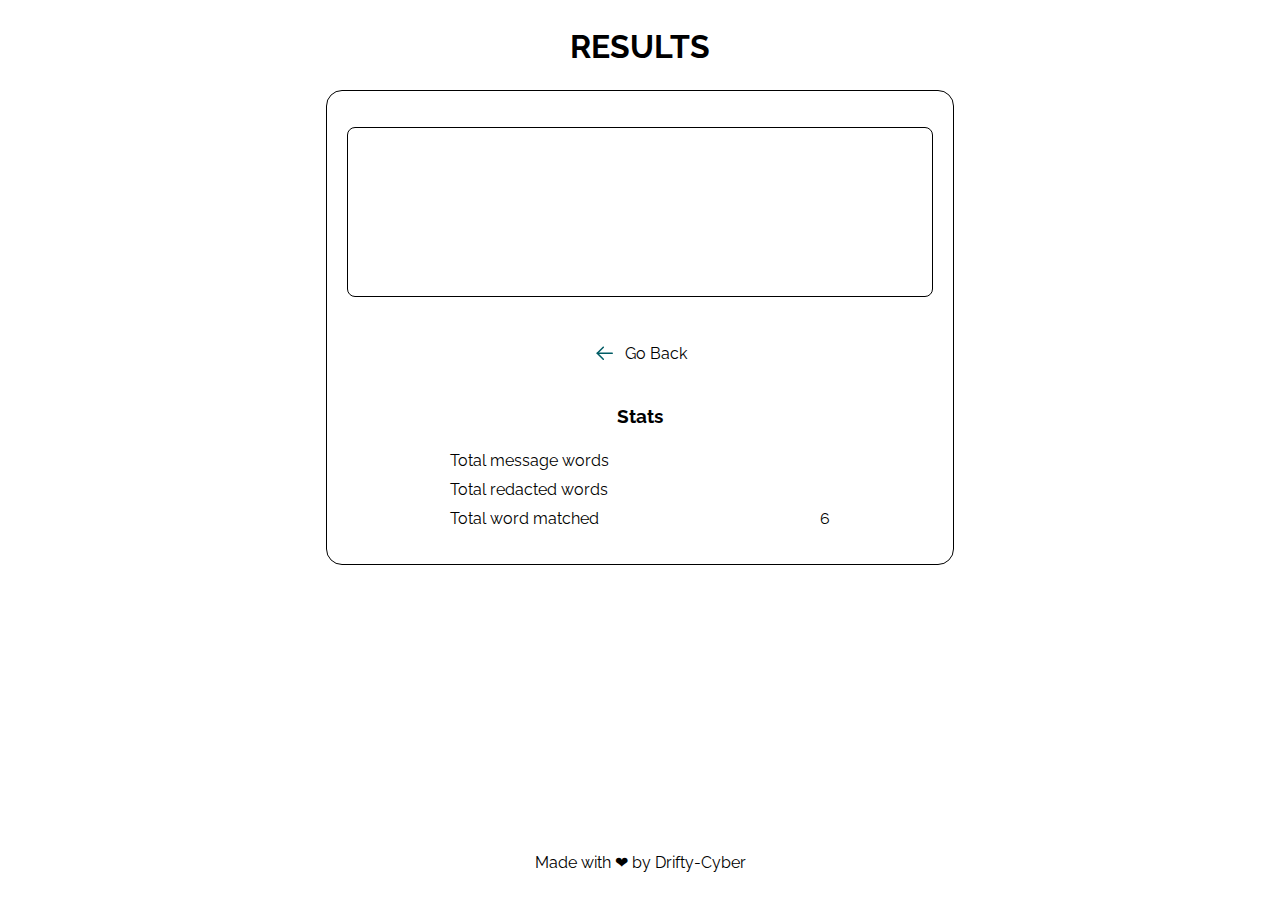
==== resultpage.html @ ea8cda70 "chore: added page result" ====
<!DOCTYPE html>
<html lang="en">
  <head>
    <meta charset="UTF-8" />
    <meta http-equiv="X-UA-Compatible" content="IE=edge" />
    <meta name="viewport" content="width=device-width, initial-scale=1.0" />
    <title>Result|Redact</title>
    <link rel="stylesheet" href="./style.css" />
  </head>
  <body>
    <div class="section2-container">
      <main class="main">
        <h2 class="section1-header my-2">RESULTS</h2>
        <section class="desktop-wrapper">
          <textarea id="redacted-result" rows="8"></textarea>
          <section class="action2">
            <p class="back" id="sendback-btn">
              <img src="./img/Arrow - Left.svg" alt="" />
              <span>Go Back</span>
            </p>
          </section>
          <div>
            <h3 class="stat-head">Stats</h3>
            <section class="stat-container">
              <div class="stat-word">
                <p>Total message words</p>
                <p id="messageWordNumber">25</p>
              </div>
              <div class="stat-word">
                <p>Total redacted words</p>
                <p id="redactedWordNumber">6</p>
              </div>
              <div class="stat-word">
                <p>Total word matched</p>
                <p id="matchword">6</p>
              </div>
            </section>
          </div>
        </section>
      </main>
    </div>
    <div id="sendContainer" class="sendContainer">
      <div class="popup">
        <img src="img/done.svg" alt="tick-box" />
        <h2>Message Sent!</h2>
      </div>
    </div>
    <footer class="footer">
      <p class="copyright">Made with ❤ by Drifty-Cyber</p>
    </footer>
    <script src="./hamburger.js"></script>
    <script src="./resultpage.js"></script>
  </body>
</html>
---- style.css ----
/* Global */
@import url("https://fonts.googleapis.com/css2?family=Raleway:ital,wght@0,400;0,500;0,600;0,700;0,800;1,400&display=swap");

:root {
  --b-color: #000000;
  --w-color: #ffffff;
}

html {
  scroll-behavior: smooth;
  height: 100%;
}

*,
*::before,
*::after {
  margin: 0;
  padding: 0;
  box-sizing: border-box;
}

.grid {
  display: grid;
  grid-template-columns: repeat(8, 1fr);
  gap: 20px;
}

ul,
a {
  list-style: none;
  text-decoration: none;
  color: currentColor;
}

.footer {
  text-align: center;
  margin-top: auto;
  padding: 0 20px;
  padding-bottom: 28px;
}

img {
  max-width: 100%;
  display: block;
}

body {
  background: var(--w-color);
  font-family: "Raleway", sans-serif;
  display: flex;
  flex-direction: column;
  gap: 48px;
  min-height: 100%;
}

input,
select,
textarea {
  border: 1px solid black;
  border-radius: 8px;
  width: 100%;
  padding: 8px 16px;
  font-family: inherit;
  font-size: 16px;
  background: none;
  resize: none;
}

input:focus,
select:focus,
textarea:focus {
  outline-color: #005c65;
}

select {
  border: none;
  padding-left: 0;
  padding-right: 0;
}

.logo,
.main,
.nav-list {
  padding: 0 20px;
}

.main-index {
  padding-bottom: 20px;
}

.header {
  position: relative;
  padding-top: 20px;
  z-index: 3;
}

.nav-bar {
  position: relative;
  align-items: center;
  padding-top: 15px;
}

.logo {
  grid-column: 1 / span 4;
  display: grid;
  align-content: space-evenly;
  padding-right: 0px;
  width: 160px;
  height: 64px;
}

.grid {
  align-items: center;
}

.nav__link {
  position: relative;
  font-size: 1.2rem;
  padding-bottom: 1px;
  color: #fff;
}

.nav__link:hover,
.nav__link:focus {
  outline: none;
}

.nav__link::after {
  content: "";
  position: absolute;
  width: 100%;
  height: 2px;
  background-color: currentColor;
  width: 100%;
  bottom: 0;
  left: 0;
  right: 0;
  transform: scaleX(0);
  transform-origin: right;
  transition: transform 250ms ease;
}

.nav__link:hover::after,
.nav__link:focus::after {
  transform: scaleX(1);
  transform-origin: left;
  outline: none;
}

@media screen and (max-width: 799px) {
  .hamburger {
    position: absolute;
    display: grid;
    cursor: pointer;
    right: 3%;
    top: 69%;
    height: 16px;
    transform: translate(-25%, -50%);
    z-index: 5;
  }

  .hamburger .line1,
  .hamburger .line3 {
    height: 2px;
    background: #000;
    width: 25px;
    border-radius: 1000px;
    transition: 0.8s ease;
  }

  .nav-list {
    position: absolute;
    left: 0;
    right: 0;
    bottom: 0;
    top: 0;
    background-color: black;
    height: 100vh;
    width: 100vw;
    z-index: 4;
    flex-direction: column;
    clip-path: circle(50px at 90% -20%);
    -webkit-clip-path: circle(50px at 90% -10%);
    transition: all 0.8s ease-out;
    pointer-events: none;
    justify-content: center;
    align-items: center;
  }

  .nav-list > * + * {
    margin-top: 40px;
  }

  .nav-list.open {
    clip-path: circle(1000px at 90% -10%);
    -webkit-clip-path: circle(1000px at 90% -10%);
    pointer-events: all;
  }

  .toggle .line1 {
    transform: rotate(-45deg) translate(-6px, 6px);
    background-color: white;
    border-radius: 100px;
  }

  .toggle .line3 {
    transform: rotate(45deg) translate(1px, -1px);
    background-color: white;
    border-radius: 100px;
  }
}

.desktop-wrapper {
  width: 100%;
  max-width: 628px;
  margin: 0 auto;
}

.section1-container,
.section2-container,
.wrapper {
  max-width: 1200px;
  width: 100%;
  margin: 0 auto;
}

.section1-header {
  font-style: normal;
  font-weight: 700;
  font-size: 32px;
  line-height: 38px;
  margin-top: 28px;
  text-align: center;
}

.my-2 {
  margin-bottom: 24px;
}

.section1-fromto {
  display: flex;
  align-items: center;
  justify-content: space-between;
  margin-top: 28px;
}

.person1,
.person2 {
  display: grid;
  gap: 4px;
}

h5 {
  font-style: Medium;
  font-weight: 600;
  font-size: 20px;
  line-height: 24px;
  color: var(--b-color);
}

.input-section {
  display: grid;
  gap: 16px;
  margin-top: 40px;
}

.cols {
  display: grid;
  gap: 16px;
}

.name {
  font-size: 16px;
  line-height: 20px;
  letter-spacing: 0.02em;
  color: var(--b-color);
}

.section2-holder,
.section3-holder {
  display: grid;
  gap: 8px;
}

.section2-msg {
  display: flex;
  align-items: center;
  justify-content: space-between;
}

.section2-msglabels {
  display: flex;
  justify-content: space-between;
  align-items: end;
  font-size: 16px;
  color: black;
}

.section2-msglabels p {
  font-size: 12px;
  color: #005c65;
}

.section2-selectptrn {
  display: grid;
  align-content: center;
  gap: 4px;
}

.labels {
  display: flex;
  justify-content: space-between;
}

.labels p {
  color: #005c65;
}

.actions {
  display: flex;
  justify-content: center;
  align-items: center;
  margin-top: 48px;
  justify-content: space-between;
}

.action2 {
  display: flex;
  justify-content: space-between;
  align-items: center;
  margin-top: 40px;
}

.refresh {
  display: grid;
  grid-template-columns: auto auto;
  gap: 8px;
  align-items: center;
}

.refresh:hover {
  cursor: pointer;
}

.redactnow-btn {
  background-color: #ff8c40;
  border: none;
  width: 184px;
  height: 58px;
  text-align: center;
  font-size: 18px;
  border-radius: 8px;
  color: #fff;
  font-weight: 600;
  transition: background 600ms;
  cursor: pointer;
  display: grid;
  font-family: inherit;
  place-content: center;
}

.redactnow-btn2 {
  width: 228px;
}

.loader {
  pointer-events: none;
  width: 36px;
  height: 36px;
  border-radius: 50%;
  border: 4px solid transparent;
  border-top-color: #ff8c40;
  animation: roll 800ms ease infinite;
}

@keyframes roll {
  0% {
    transform: rotate(0turn);
  }
  100% {
    transform: rotate(1turn);
  }
}

.send-btn {
  padding: 16px 48px;
}

.redactnow-btn:hover {
  background: #fff;
  color: #ff8c40;
  outline: 1px solid #ff8c40;
}

.textbox {
  min-height: 150px;
  padding: 5px;
  margin-bottom: 25px;
  width: 300px;
  font-size: 13px;
  border: 1px solid black;
  border-radius: 8px;
}

.back {
  display: grid;
  grid-template-columns: auto auto;
  gap: 8px;
  align-items: center;
  cursor: pointer;
}

.stat-head {
  text-align: center;
  margin-top: 40px;
}

.stat-container {
  display: grid;
  grid-template-columns: 1fr;
  gap: 10px;
  margin-top: 24px;
}

.stat-word {
  display: flex;
  align-items: center;
  justify-content: space-between;
}

#pattern-error {
  color: red;
  font-weight: 500;
}

.sendContainer {
  position: absolute;
  top: 50%;
  left: 50%;
  width: 80%;
  height: 332px;
  display: none;
  text-align: center;
  color: #fff;
  font-size: 32px;
  border-radius: 20px;
  padding: 0 30px 30px;
  background-color: #ff8c3f;
  box-shadow: 0 2px 5px rgba(0, 0, 0, 0.4);
  transform: translate(-50%, -50%);
}
.popup {
  display: flex;
  flex-direction: column;
  justify-content: center;
  align-items: center;
  gap: 16px;
}

.main-info {
  padding: 0 20px;
  padding-top: 36px;
}

.head {
  text-align: center;
}

.content {
  padding-top: 28px;
}

.image {
  width: 92px;
  height: 92px;
  border-radius: 4px;
  text-align: center;
}

.special_accent {
  color: #85586f;
}

.twitter {
  color: #1da1f2;
}

.linkedin {
  color: #0077b5;
}

.github {
  color: #bd2c00;
}

.member__info {
  display: grid;
  gap: 4px;
}

.short-words {
  display: grid;
  gap: 12px;
}

.socials {
  display: flex;
  gap: 16px;
}

.header-accent {
  color: #842600;
}

.high {
  font-size: 20px;
  font-weight: 600;
}

.italic {
  font-style: italic;
}
.instr-modals {
  display: grid;
  position: fixed;
  top: 50%;
  left: 50%;
  transform: translate(-50%, -50%);
  background: rgba(0, 0, 0, 0.4);
  place-items: center;
  width: 100%;
  height: 100vh;
  max-height: 100%;
}
.instr-details {
  background-color: white;
  color: #000;
  padding: 30px;
  border-radius: 10px;
  margin: 0px 10px;
  box-shadow: rgba(0, 0, 0, 0.3) 0px 19px 38px,
    rgba(0, 0, 0, 0.22) 0px 15px 12px;
}
.instr-details p {
  margin: 5px 0;
}
.instr-details button {
  border: none;
  padding: 10px 12px;
  background-color: #ff8c40;
  color: white;
  margin-top: 10px;
  border-radius: 3px;
}
@media (min-width: 800px) {
  .logo {
    grid-column: 1/ 3;
  }

  body {
    gap: 20px;
  }

  .nav-list {
    display: flex;
    gap: 30px;
    font-size: 1rem;
    grid-column: 3 / -1;
    transition: font-weight 250ms ease;
  }

  .nav__link::after {
    display: none;
  }

  .nav__items,
  .github,
  .twitter,
  .linkedin {
    position: relative;
    padding-bottom: 1px;
  }

  .nav__items:hover,
  .nav__items:hover .nav__link {
    color: #005c65;
    font-weight: 600;
  }

  .nav__items::after,
  .github::after,
  .twitter:after,
  .linkedin:after {
    content: "";
    position: absolute;
    width: 100%;
    height: 1px;
    background-color: currentColor;
    bottom: 0;
    left: 0;
    right: 0;
    transform: scaleX(0);
    border-radius: 1000px;
    transform-origin: right;
    transition: transform 250ms ease;
  }

  .nav__items:hover::after,
  .nav__items:focus::after,
  .github:hover::after,
  .twitter:hover::after,
  .linkedin:hover::after {
    transform: scaleX(1);
    transform-origin: left;
    outline: none;
  }

  .main-nav {
    margin-left: auto;
  }

  .hamburger {
    display: none;
  }

  .nav__link {
    color: #000;
  }

  .active {
    color: #005c65;
    font-weight: 600;
    border-bottom: 1px solid #005c65;
  }

  .desktop-wrapper {
    border: 1px solid #000000;
    padding: 36px 20px;
    border-radius: 16px;
    margin-top: 20px;
  }

  .section1-fromto {
    margin: 0;
  }

  .cols {
    grid-template-columns: repeat(2, 1fr);
    align-items: center;
  }

  .input-section {
    gap: 24px;
  }

  .action2,
  .actions {
    justify-content: center;
    gap: 106px;
  }

  .stat-word {
    width: 380px;
    margin-left: auto;
    margin-right: auto;
  }
  .sendContainer {
    width: 410px;
  }

  .content {
    padding-top: 40px;
  }

  .about-content {
    display: grid;
    grid-template-columns: repeat(2, 1fr);
  }
}
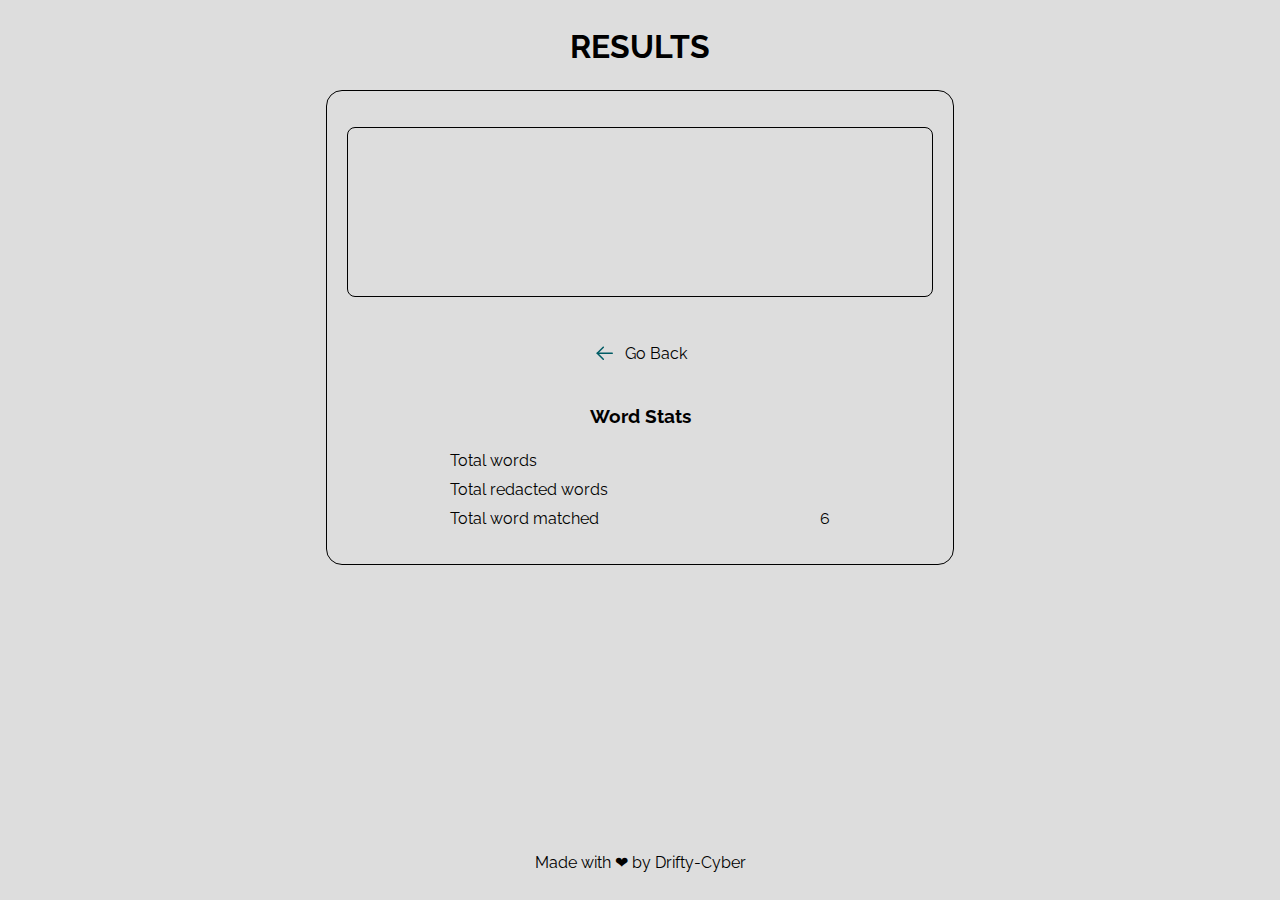
==== commit 6a1a4404: "fix: soft color" ====
--- a/resultpage.html
+++ b/resultpage.html
@@ -20,10 +20,10 @@
             </p>
           </section>
           <div>
-            <h3 class="stat-head">Stats</h3>
+            <h3 class="stat-head">Word Stats</h3>
             <section class="stat-container">
               <div class="stat-word">
-                <p>Total message words</p>
+                <p>Total words</p>
                 <p id="messageWordNumber">25</p>
               </div>
               <div class="stat-word">
@@ -39,12 +39,6 @@
         </section>
       </main>
     </div>
-    <div id="sendContainer" class="sendContainer">
-      <div class="popup">
-        <img src="img/done.svg" alt="tick-box" />
-        <h2>Message Sent!</h2>
-      </div>
-    </div>
     <footer class="footer">
       <p class="copyright">Made with ❤ by Drifty-Cyber</p>
     </footer>
--- a/style.css
+++ b/style.css
@@ -3,7 +3,7 @@
 
 :root {
   --b-color: #000000;
-  --w-color: #ffffff;
+  --w-color: #ddd;
 }
 
 html {
